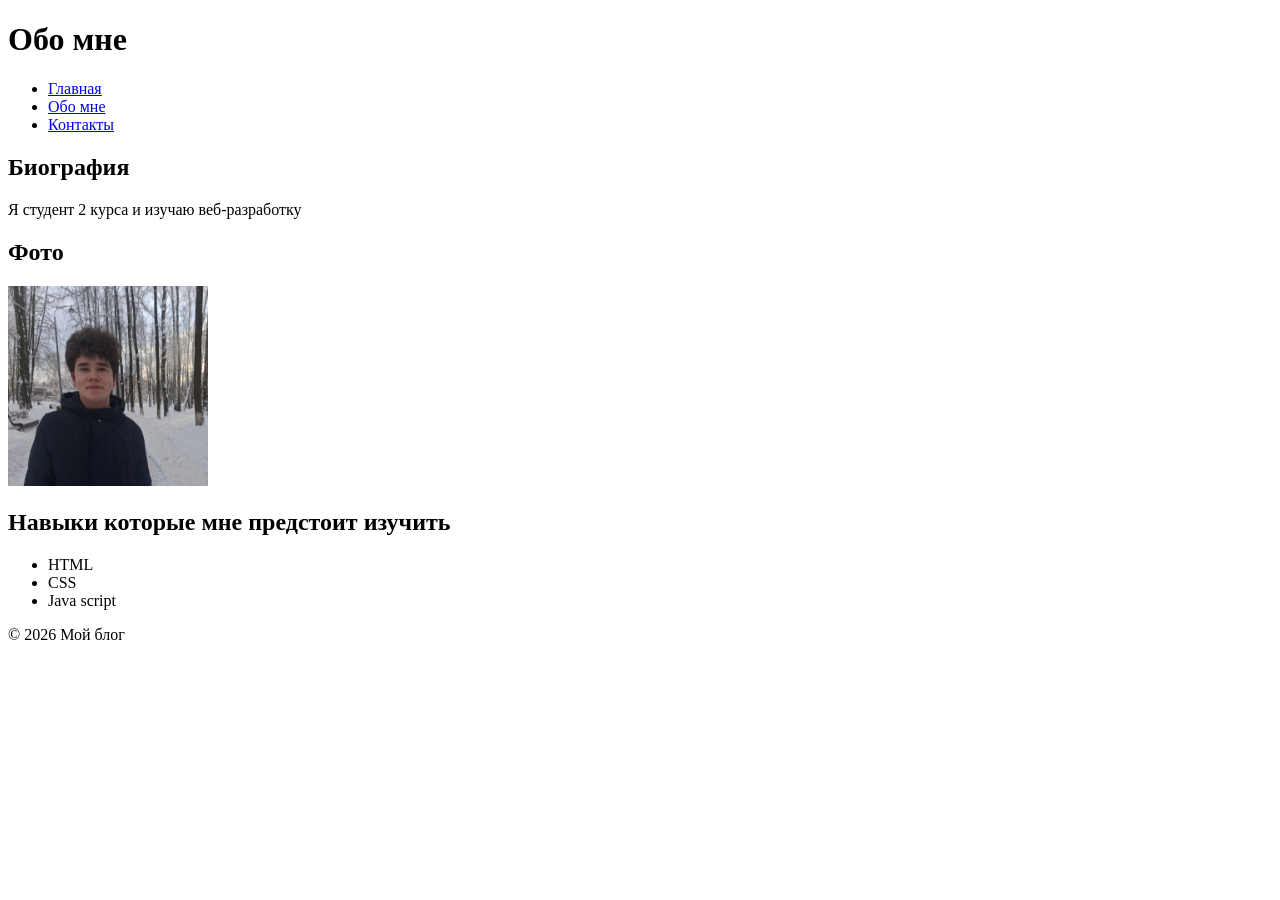
==== about.html @ c8d790e0 "Blog" ====
<!DOCTYPE html>
<html lang="ru">
<head>
    <meta charset="UTF-8">
    <title>Обо мне</title>
</head>
<body>
<header>
    <h1>Обо мне</h1>
    <nav aria-label="Основная навигация">
        <ul>
            <li><a href="index.html">Главная</a></li>
            <li><a href="about.html">Обо мне</a></li>
            <li><a href="contacts.html">Контакты</a></li>
        </ul>
    </nav>
</header>
<main>
    <section>
        <h2>Биография</h2>
        <p>Я студент 2 курса и изучаю веб-разработку</p>
    </section>

    <section>
        <h2>Фото</h2>
        <img src="images/avatar.jpg" alt="Моё фото" width="200">
    </section>

    <section>
        <h2>Навыки которые мне предстоит изучить</h2>
        <ul>
            <li>HTML</li>
            <li>CSS</li>
            <li>Java script</li>
        </ul>
    </section>
</main>
<footer>
    <p>© 2026 Мой блог</p>
</footer>
</body>
</html>
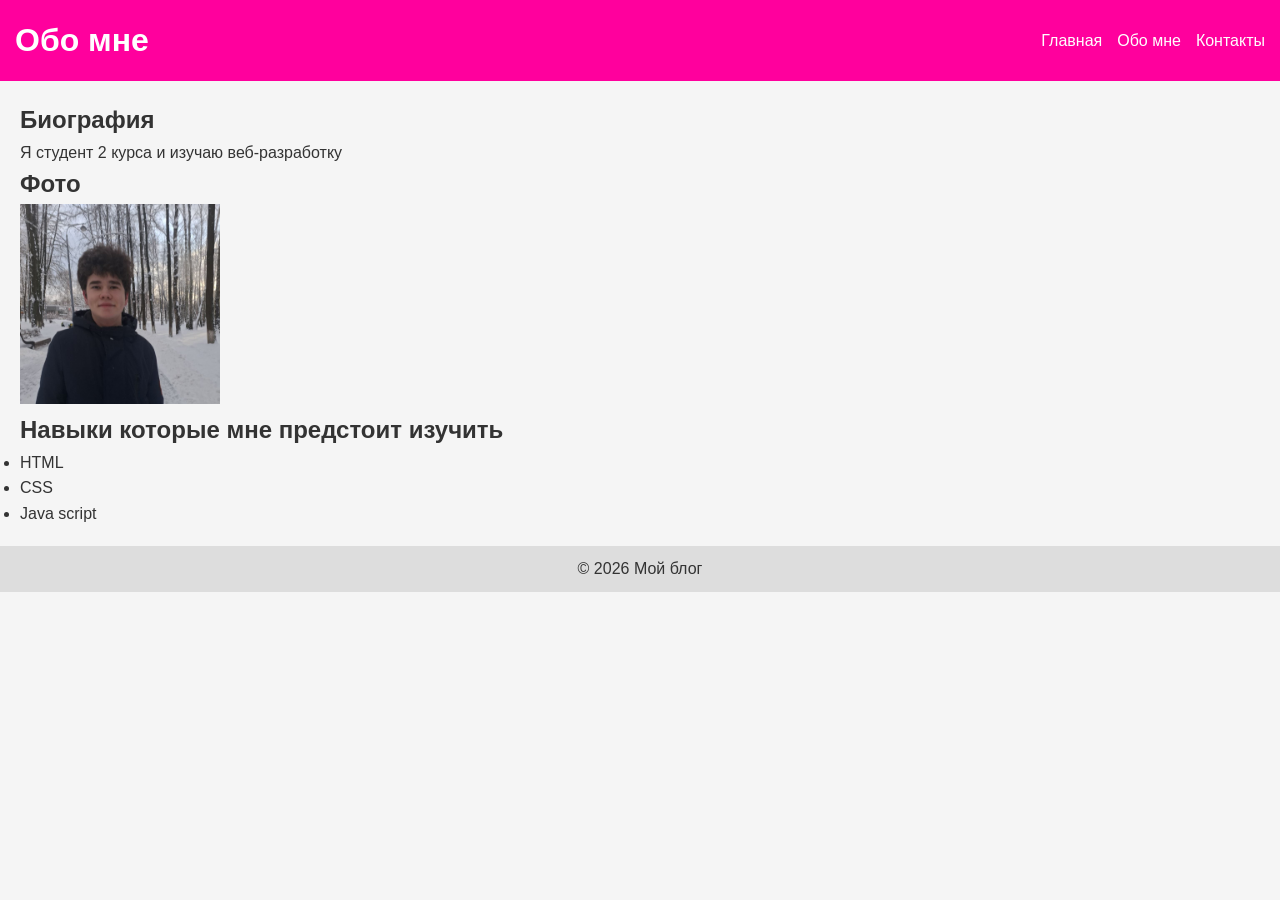
==== commit d3919b1c: "css update" ====
--- a/about.html
+++ b/about.html
@@ -3,10 +3,24 @@
 <head>
     <meta charset="UTF-8">
     <title>Обо мне</title>
+    <link rel="stylesheet" href="style.css">
 </head>
+
+<script>
+    const burger = document.querySelector('.burger');
+    const nav = document.querySelector('nav ul');
+
+    burger.addEventListener('click', () => {
+        nav.classList.toggle('active');
+    });
+</script>
+
 <body>
 <header>
     <h1>Обо мне</h1>
+
+    <button class="burger"> </button>
+
     <nav aria-label="Основная навигация">
         <ul>
             <li><a href="index.html">Главная</a></li>
--- a/style.css
+++ b/style.css
@@ -0,0 +1,123 @@
+* {
+    margin: 0;
+    padding: 0;
+    box-sizing: border-box;
+}
+
+:root {
+    --main-color: #333;
+    --accent-color: #ff009d;
+    --bg-color: #f5f5f5;
+}
+
+body {
+    font-family: Arial, sans-serif;
+    background: var(--bg-color);
+    color: var(--main-color);
+    line-height: 1.6;
+}
+
+header {
+    background: var(--accent-color);
+    color: white;
+    padding: 15px;
+}
+
+nav ul {
+    display: flex;
+    list-style: none;
+    gap: 15px;
+}
+
+nav a {
+    color: white;
+    text-decoration: none;
+}
+
+.articles {
+    display: grid;
+    grid-template-columns: 1fr;
+    gap: 20px;
+}
+
+article {
+    background: white;
+    padding: 15px;
+    border: 1px solid #ccc;
+}
+
+main {
+    padding: 20px;
+}
+
+footer {
+    text-align: center;
+    padding: 10px;
+    background: #ddd;
+}
+
+@media (min-width: 768px) {
+    .articles {
+        grid-template-columns: 1fr 1fr;
+    }
+}
+
+@media (min-width: 1024px) {
+    .articles {
+        grid-template-columns: 1fr 1fr 1fr;
+    }
+}
+
+.burger {
+    display: none;
+    font-size: 24px;
+    background: none;
+    border: none;
+    color: white;
+}
+
+@media (max-width: 768px) {
+    nav ul {
+        display: none;
+        flex-direction: column;
+        background: var(--accent-color);
+    }
+
+    nav ul.active {
+        display: flex;
+    }
+
+    .burger {
+        display: block;
+    }
+}
+
+form {
+    display: flex;
+    flex-direction: column;
+    max-width: 400px;
+    gap: 10px;
+}
+
+input, textarea {
+    padding: 8px;
+}
+
+button {
+    background: var(--accent-color);
+    color: white;
+    border: none;
+    padding: 10px;
+    cursor: pointer;
+}
+
+header {
+    display: flex;
+    justify-content: space-between;
+    align-items: center;
+}
+
+img {
+    max-width: 100%;
+    height: auto;
+}
